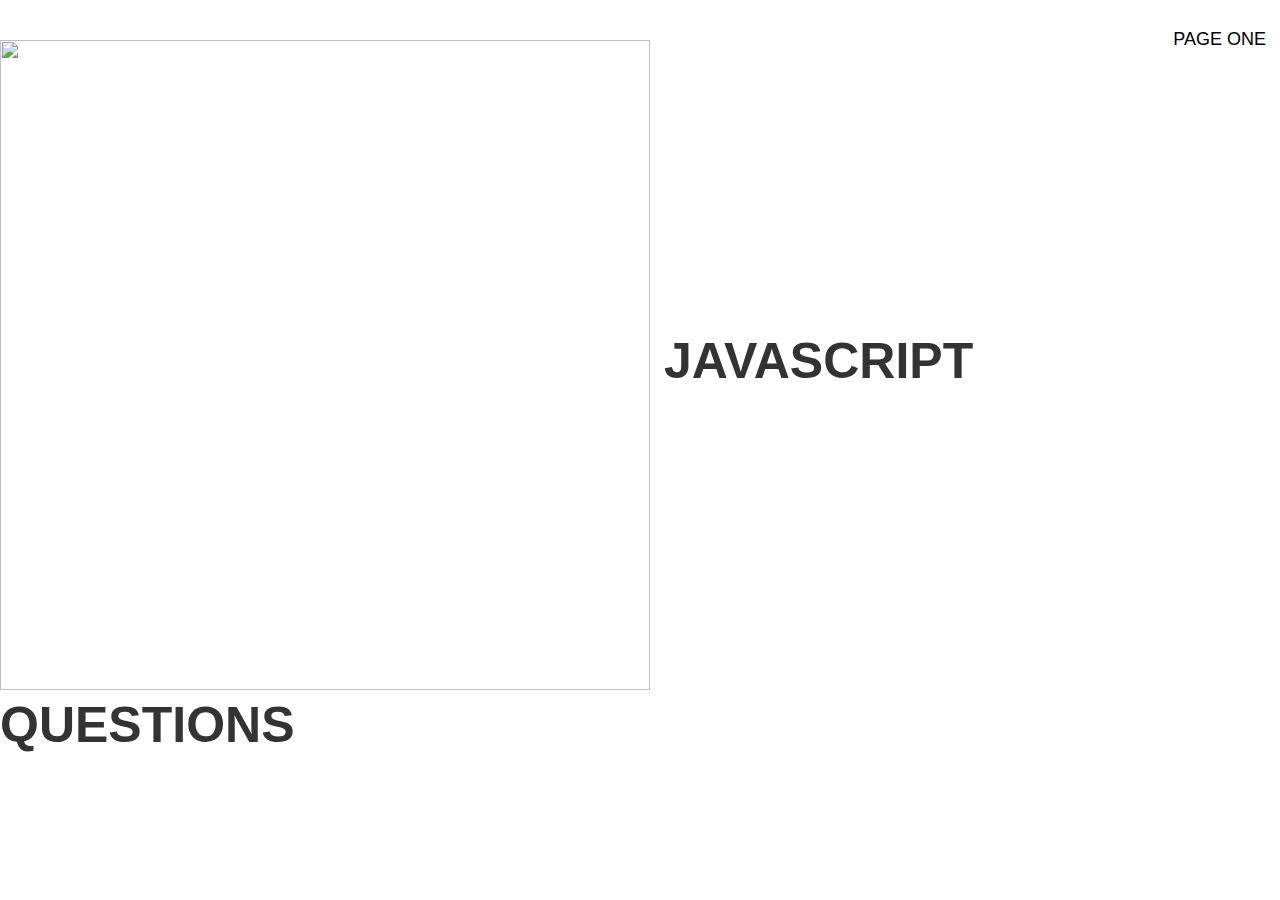
==== index.html @ fef33014 "added some styles on my pages" ====
<!DOCTYPE html>
<html lang="en" dir="ltr">
  <head>
    <meta charset="utf-8">
    <meta name="viewport" content="width=device-width, initial-scale=1">
    <link rel="stylesheet" href="index.css" type="text/css">
    <link href="bootstrap.css" rel="stylesheet" media="screen">
    <title>javascript</title>
  </head>
  <body>
    <nav>
      <ul>
        <a class="nav"href="page1.html">PAGE ONE</a>
      </ul>
    </nav>
    <div class="position">
<p><img src="https://gcaatoday.com/wp-content/uploads/2017/03/Question-of-the-Week-01-475x317.jpg" alt="" height="650px" width="650px">
  <strong>JAVASCRIPT QUESTIONS</strong></p>
    </div>
    <script type="jquery-3.3.1js" type="text/javascript"></script>
    <script type="text/javascript">

    </script>
  </body>
</html>
---- index.css ----
.nav {
  float: right;
  display: inline-block;
  padding:14px;
  height:30px;
  line-height:30px;
  color:black;
  font-size: 18px;
}
p {
  font-weight: bold;
  font-size: 50px;
  float: right;
}
#position {
  position: relative;
  overflow:hidden;
  width:90%;
  min-width:800px;
  margin-bottom:20px;
  margin-top:20px;
  margin-left:auto;
  margin-right:auto;
}
li {
  font-size: 25px;
}
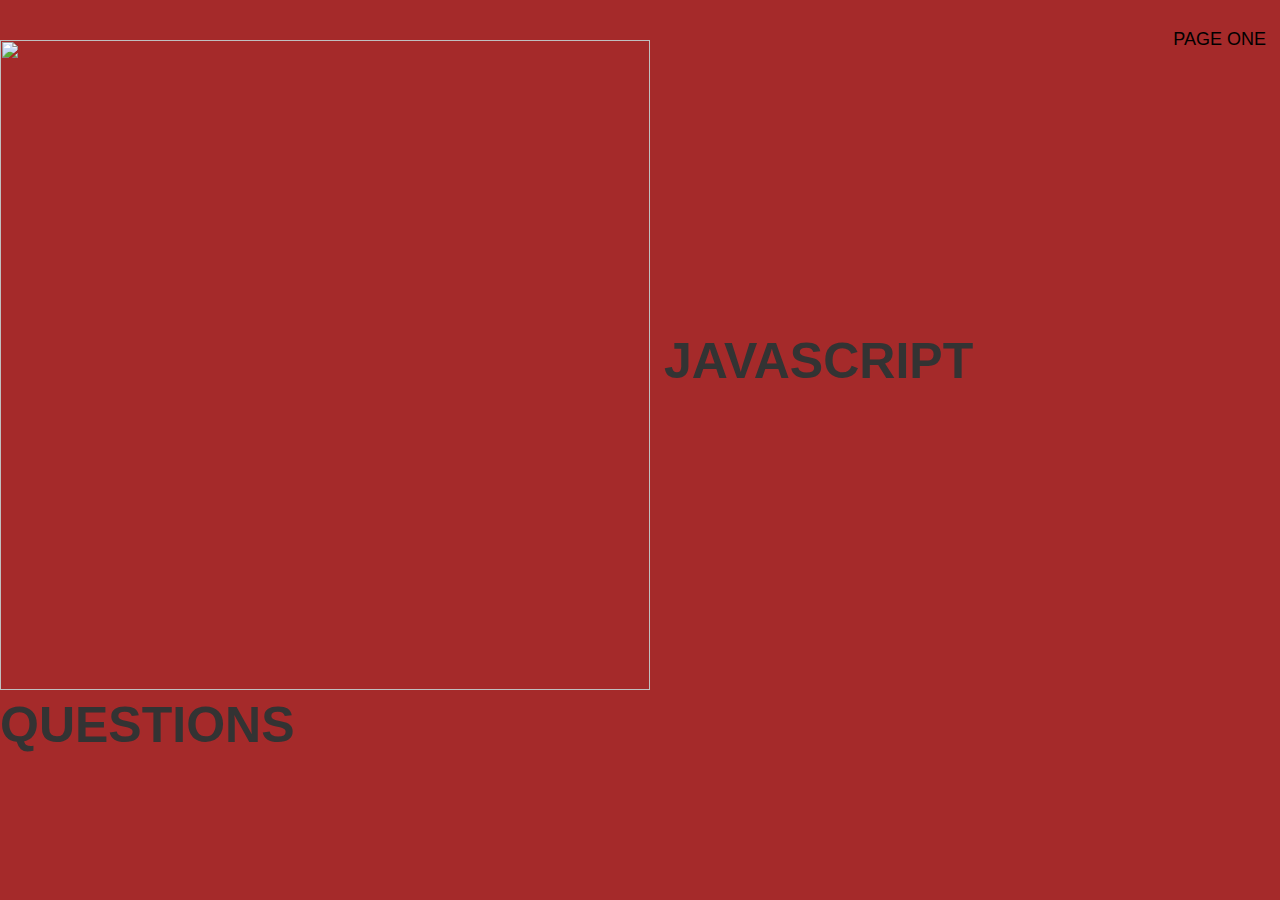
==== commit 65c64f15: "chnage some color on background" ====
--- a/index.html
+++ b/index.html
@@ -1,25 +1,23 @@
 <!DOCTYPE html>
 <html lang="en" dir="ltr">
   <head>
-    <meta charset="utf-8">
-    <meta name="viewport" content="width=device-width, initial-scale=1">
-    <link rel="stylesheet" href="index.css" type="text/css">
-    <link href="bootstrap.css" rel="stylesheet" media="screen">
-    <title>javascript</title>
+      <meta charset="utf-8">
+      <meta name="viewport" content="width=device-width, initial-scale=1">
+      <link rel="stylesheet" href="index.css" type="text/css">
+      <link href="bootstrap.css" rel="stylesheet" media="screen">
+      <title>javascript</title>
   </head>
-  <body>
-    <nav>
+  <body style="background-color:brown">
+      <nav>
       <ul>
-        <a class="nav"href="page1.html">PAGE ONE</a>
+      <a class="nav"href="page1.html">PAGE ONE</a>
       </ul>
-    </nav>
-    <div class="position">
-<p><img src="https://gcaatoday.com/wp-content/uploads/2017/03/Question-of-the-Week-01-475x317.jpg" alt="" height="650px" width="650px">
-  <strong>JAVASCRIPT QUESTIONS</strong></p>
-    </div>
-    <script type="jquery-3.3.1js" type="text/javascript"></script>
-    <script type="text/javascript">
-
-    </script>
+      </nav>
+      <div class="position">
+      <p><img src="https://gcaatoday.com/wp-content/uploads/2017/03/Question-of-the-Week-01-475x317.jpg" alt="" height="650px" width="650px">
+      <strong>JAVASCRIPT QUESTIONS</strong></p>
+      </div>
+      <script type="jquery-3.3.1.js" type="text/javascript"></script>
+      <script type="script.js"></script>
   </body>
 </html>
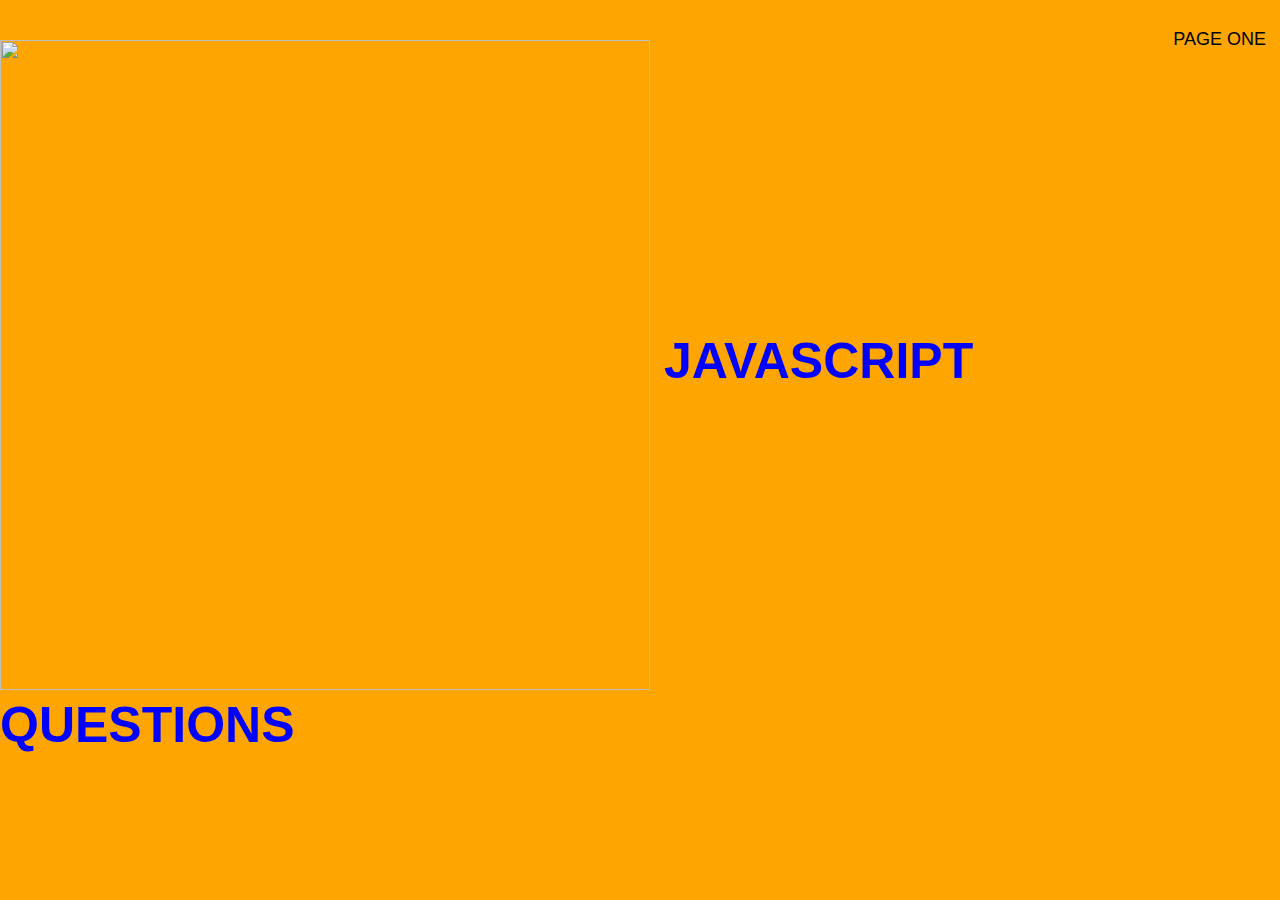
==== commit f0875e64: "made some changes" ====
--- a/index.html
+++ b/index.html
@@ -7,7 +7,7 @@
       <link href="bootstrap.css" rel="stylesheet" media="screen">
       <title>javascript</title>
   </head>
-  <body style="background-color:brown">
+  <body style="background-color:orange">
       <nav>
       <ul>
       <a class="nav"href="page1.html">PAGE ONE</a>
@@ -15,7 +15,7 @@
       </nav>
       <div class="position">
       <p><img src="https://gcaatoday.com/wp-content/uploads/2017/03/Question-of-the-Week-01-475x317.jpg" alt="" height="650px" width="650px">
-      <strong>JAVASCRIPT QUESTIONS</strong></p>
+      <strong style="color:blue">JAVASCRIPT QUESTIONS</strong></p>
       </div>
       <script type="jquery-3.3.1.js" type="text/javascript"></script>
       <script type="script.js"></script>
--- a/index.css
+++ b/index.css
@@ -25,3 +25,12 @@
 li {
   font-size: 25px;
 }
+<<<<<<< HEAD
+body,index.html {
+  background-image: url("https://encrypted-tbn0.gstatic.com/images?q=tbn:ANd9GcRCcnEf14ZE4JW0wJ-0GEUEY96e526F58sf8pBV6fFOsb9li3Pffw");
+}
+=======
+
+body,index.html {
+  background-image:url("https://encrypted-tbn0.gstatic.com/images?q=tbn:ANd9GcRCcnEf14ZE4JW0wJ-0GEUEY96e526F58sf8pBV6fFOsb9li3Pffw");
+>>>>>>> 8d681bd2b3b4383178eb95485d99431a43f2f08a
